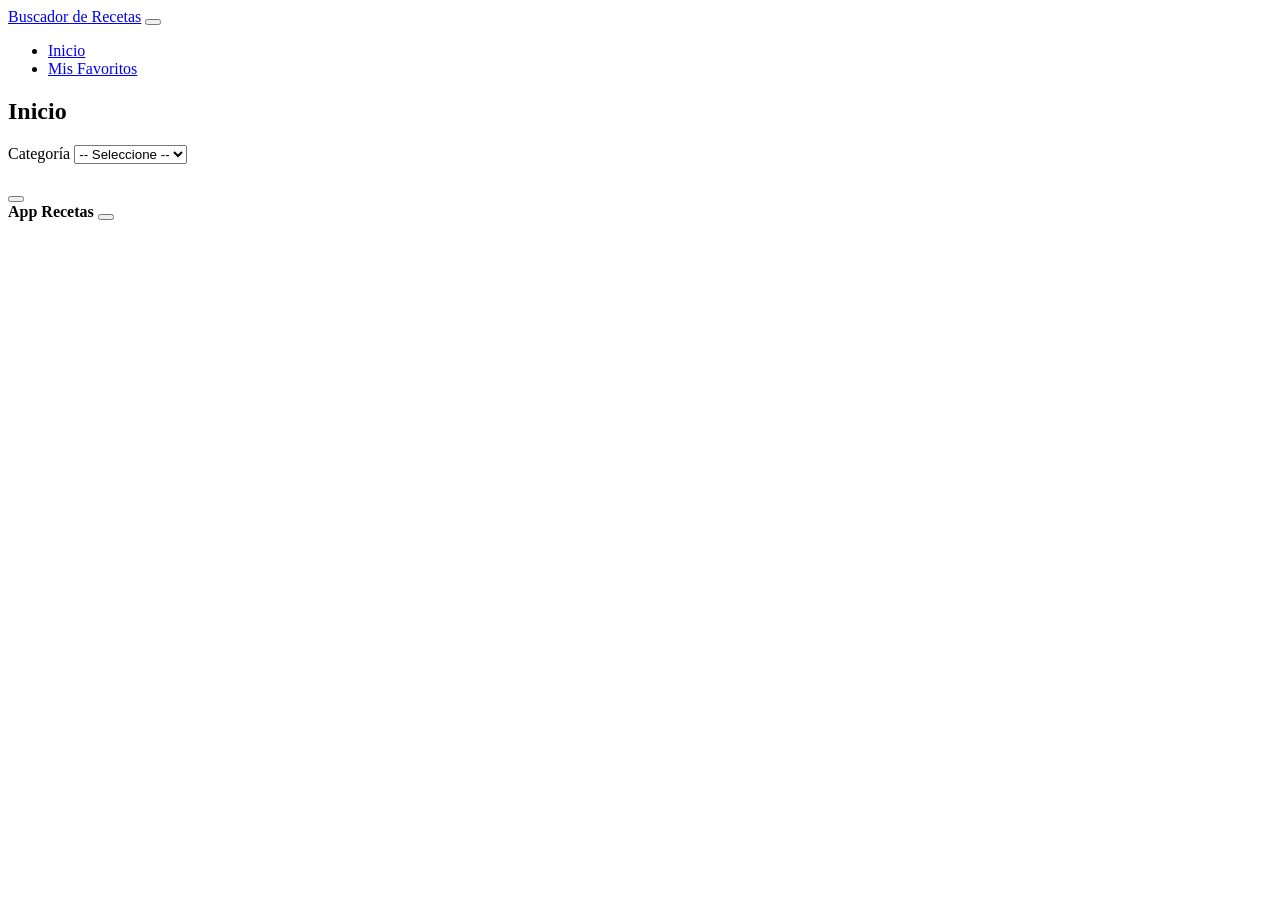
==== index.html @ 7890362e "project-recetas" ====
<!DOCTYPE html>
<html lang="en">
<head>
    <meta charset="UTF-8">
    <meta http-equiv="X-UA-Compatible" content="IE=edge">
    <meta name="viewport" content="width=device-width, initial-scale=1.0">
    <title>Buscador Recetas Comida</title>
    <link rel="stylesheet" href="css/bootstrap.min.css">
</head>
<body>

    <nav class="navbar navbar-expand-lg navbar-dark bg-danger bg-gradient p-3">
        <div class="container-fluid">
            <a class="navbar-brand fs-4" href="index.html">Buscador de Recetas</a>
            <button class="navbar-toggler" type="button" data-bs-toggle="collapse" data-bs-target="#navbarNavDropdown" aria-controls="navbarNavDropdown" aria-expanded="false" aria-label="Toggle navigation">
                <span class="navbar-toggler-icon"></span>
            </button>
            <div class="collapse navbar-collapse justify-content-end" id="navbarNavDropdown">
                <ul class="navbar-nav">
                    <li class="nav-item">
                        <a class="nav-link fs-4 active" aria-current="page" href="index.html">Inicio</a>
                    </li>
                    <li class="nav-item">
                        <a class="nav-link fs-4" href="favoritos.html">Mis Favoritos</a>
                    </li>
                </ul>
            </div>
        </div>
    </nav>

    <main class="mt-5 container-lg">
        <h2 class="text-center fs-1">Inicio</h2>
  
        <div class="d-md-flex justify-content-md-center mt-5 ">
            <form class="card col-md-8 bg-light p-5">
                <div>
                    <label for="categorias" class="form-label">Categoría</label>
                    <select id="categorias" class="form-select">
                        <option selected>-- Seleccione --</option>
                    </select>
                </div>
            </form>
        </div>
        <div id="resultado" class="mt-5 row"></div>
    </main>


    <div class="modal fade" id="modal" data-bs-backdrop="static" data-bs-keyboard="false" tabindex="-1" aria-hidden="true">
        <div class="modal-dialog modal-dialog-scrollable">
            <div class="modal-content">
                <div class="modal-header">
                    <h1 class="modal-title fs-3 font-bold" id="staticBackdropLabel"></h1>
                    <button type="button" class="btn-close" data-bs-dismiss="modal" aria-label="Close"></button>
                </div>
                <div class="modal-body"></div>
                <div class="modal-footer flex justify-content-between"></div>
            </div>
        </div>
    </div>

    
    <div class="toast-container position-fixed top-0 end-0 p-3">
        <div id="toast" class="toast" role="alert" aria-live="assertive" aria-atomic="true">
            <div class="toast-header bg-danger text-white">
                <strong class="me-auto text-white">App Recetas</strong>
                <button type="button" class="btn-close btn-close-white" data-bs-dismiss="toast" aria-label="Close"></button>
            </div>
            <div class="toast-body"></div>
        </div>
    </div>

  

    <script src="js/bootstrap.bundle.min.js"></script>
    <script src="js/app.js"></script>
</body>
</html>
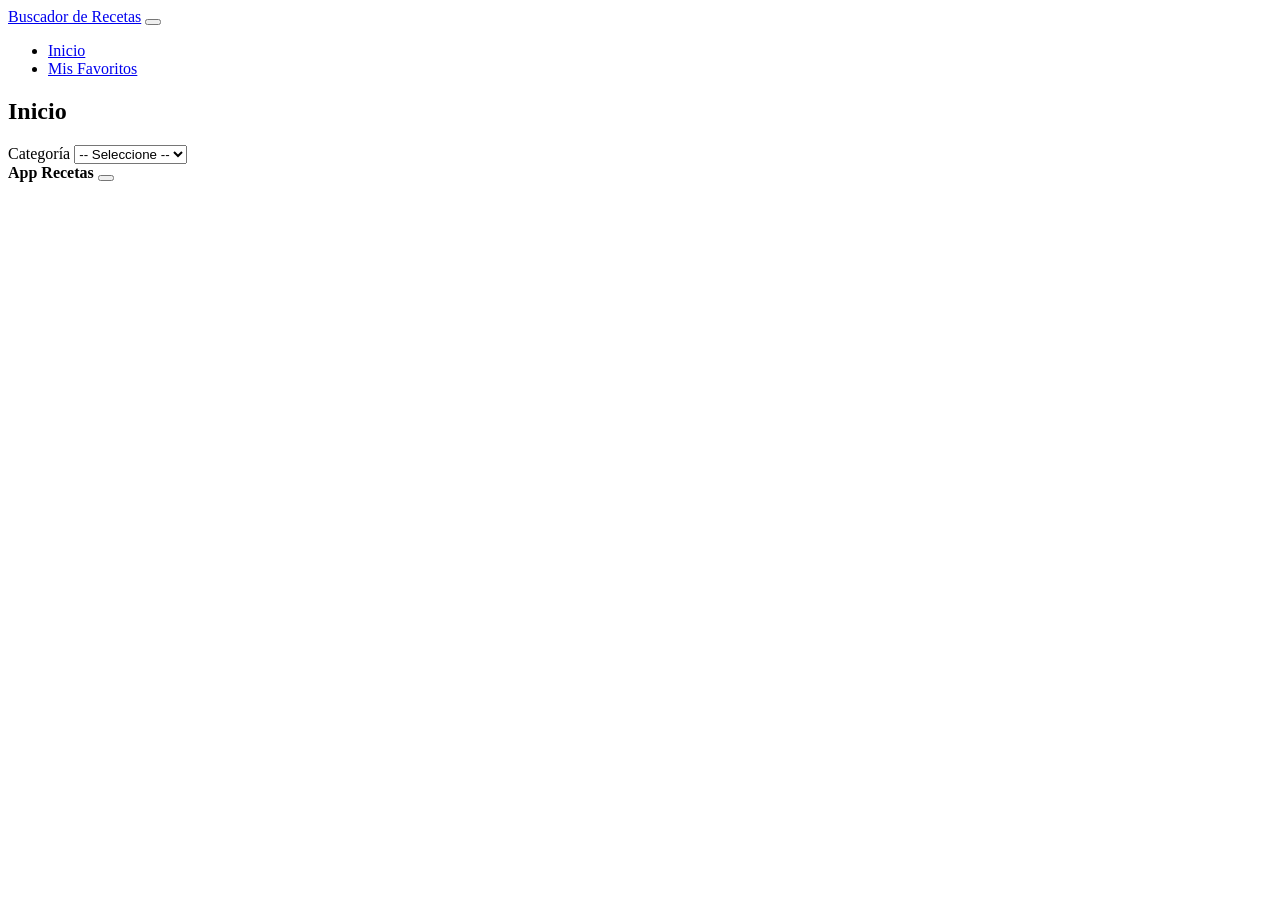
==== commit a69dd420: "works-modal" ====
--- a/index.html
+++ b/index.html
@@ -5,6 +5,7 @@
     <meta http-equiv="X-UA-Compatible" content="IE=edge">
     <meta name="viewport" content="width=device-width, initial-scale=1.0">
     <title>Buscador Recetas Comida</title>
+    <link rel="stylesheet" href="./css/style.css">
     <link rel="stylesheet" href="css/bootstrap.min.css">
 </head>
 <body>
@@ -45,15 +46,17 @@
     </main>
 
 
-    <div class="modal fade" id="modal" data-bs-backdrop="static" data-bs-keyboard="false" tabindex="-1" aria-hidden="true">
-        <div class="modal-dialog modal-dialog-scrollable">
-            <div class="modal-content">
-                <div class="modal-header">
-                    <h1 class="modal-title fs-3 font-bold" id="staticBackdropLabel"></h1>
-                    <button type="button" class="btn-close" data-bs-dismiss="modal" aria-label="Close"></button>
+    <div class="container-modal" id="modal" >
+        <div class="modal">
+            <div >
+                <div class="modal-button-closed">
+                    <button id="close-modal">X</button>
                 </div>
-                <div class="modal-body"></div>
-                <div class="modal-footer flex justify-content-between"></div>
+                <div id="modal-content"></div>
+                <div>
+                    <button id="save-favorities">Guardar Favoritos</button>
+                    <button id="close-modal-bottom">Cerrar</button>
+                </div>
             </div>
         </div>
     </div>
@@ -71,7 +74,7 @@
 
   
 
-    <script src="js/bootstrap.bundle.min.js"></script>
+    
     <script src="js/app.js"></script>
 </body>
 </html>
--- a/css/style.css
+++ b/css/style.css
@@ -0,0 +1,37 @@
+
+.container-modal {
+    background-color: rgba(0, 255, 255, 0.316);
+    position: fixed;
+    top: 0;
+    z-index: 10;
+    min-height: 100vh;
+    width: 100%;
+    display: flex;
+    justify-content: center;
+    align-items: center;
+    backdrop-filter: blur(3px);
+    display: none;
+}
+
+.modal{
+    background-color: blue;
+    padding: 25px;
+    border-radius: 25px;
+    /* width: 300px; Ancho del modal */
+    max-height: 400px; /* Altura máxima antes de habilitar el scroll */
+    overflow-y: auto; 
+}
+
+.modal-button-closed{
+    position: relative;
+}
+
+.modal-button-closed button{
+    position: absolute;
+    top: 10px;
+    right: 10px;
+}
+
+.modal-button-closed button :hover{
+    color: black;
+}
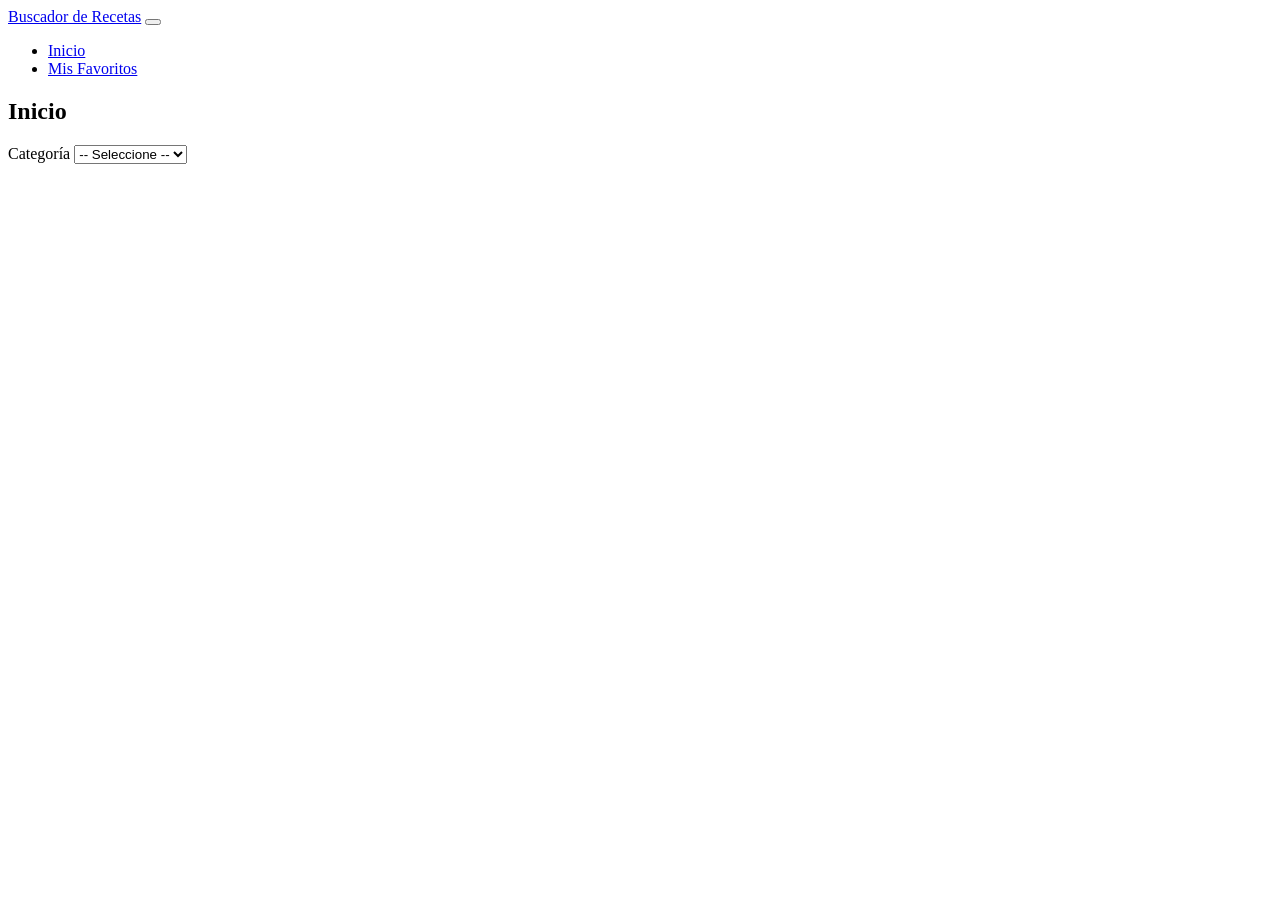
==== commit fe327049: "funcional" ====
--- a/index.html
+++ b/index.html
@@ -6,7 +6,7 @@
     <meta name="viewport" content="width=device-width, initial-scale=1.0">
     <title>Buscador Recetas Comida</title>
     <link rel="stylesheet" href="./css/style.css">
-    <link rel="stylesheet" href="css/bootstrap.min.css">
+    <!-- <link rel="stylesheet" href="css/bootstrap.min.css"> -->
 </head>
 <body>
 
@@ -53,9 +53,7 @@
                     <button id="close-modal">X</button>
                 </div>
                 <div id="modal-content"></div>
-                <div>
-                    <button id="save-favorities">Guardar Favoritos</button>
-                    <button id="close-modal-bottom">Cerrar</button>
+                <div class="modal-footer">
                 </div>
             </div>
         </div>
@@ -75,6 +73,6 @@
   
 
     
-    <script src="js/app.js"></script>
+    <script src="./js/app.js"></script>
 </body>
 </html>
--- a/css/style.css
+++ b/css/style.css
@@ -1,4 +1,3 @@
-
 .container-modal {
     background-color: rgba(0, 255, 255, 0.316);
     position: fixed;
@@ -13,25 +12,33 @@
     display: none;
 }
 
-.modal{
+.modal {
     background-color: blue;
     padding: 25px;
     border-radius: 25px;
     /* width: 300px; Ancho del modal */
-    max-height: 400px; /* Altura máxima antes de habilitar el scroll */
-    overflow-y: auto; 
+    max-height: 400px;
+    /* Altura máxima antes de habilitar el scroll */
+    overflow-y: auto;
 }
 
-.modal-button-closed{
+.modal-button-closed {
     position: relative;
 }
 
-.modal-button-closed button{
+.modal-button-closed button {
     position: absolute;
     top: 10px;
     right: 10px;
 }
 
-.modal-button-closed button :hover{
+.modal-button-closed button :hover {
     color: black;
+}
+
+#toast {
+    position: fixed;
+    top: 0;
+    z-index: 10;
+    display: none;
 }
